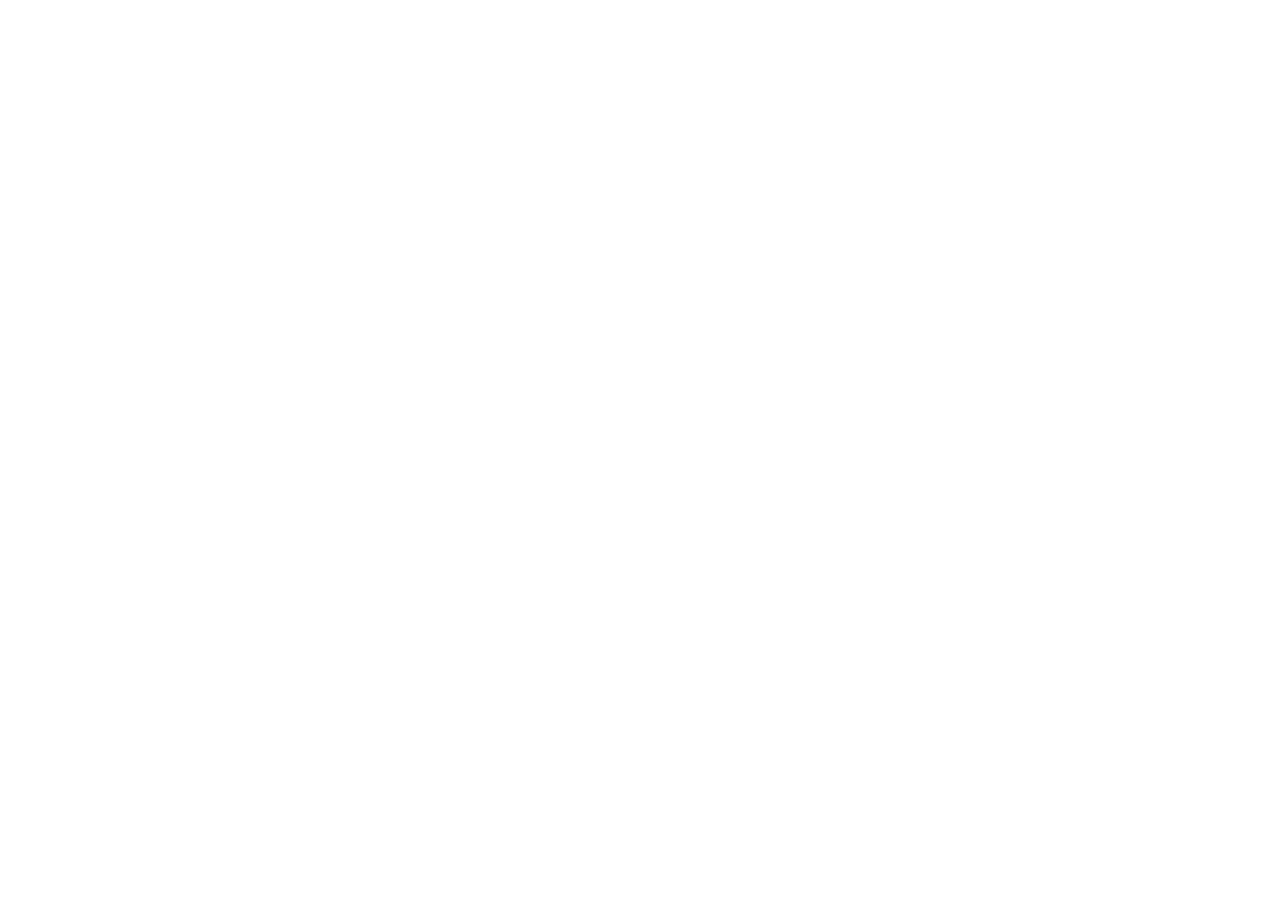
==== jumpStart.html @ aad4f57d "Envoi du commit" ====
<!DOCTYPE html>
<html lang="fr">
<head>
    <meta charset="UTF-8">
    <meta http-equiv="X-UA-Compatible" content="IE=edge">
    <link rel="stylesheet" href="jumpStart.css">
    <meta name="viewport" content="width=device-width, initial-scale=1.0">
    <link rel="shortcut icon" href="Image/favicon.png" type="image.png">
    <title>Jump Start</title>
</head>
<body>
    <header class="header">
        <nav class="nav">
            <p>SOULEIMANE AMICHE</p>
            <div class="links">
                <a href="index.html">Acceuil</a>
                <a href="mailto:souleiman51000@gmail.com?subject=Travaillons ensemble&body=Salut j'aimerais que nous travaillons ensemble car:">Contactez moi</a>
            </div> 
        </nav>
        <div class="mainInfo">
            <h1>Jump Start</h1>
            <p>Un projet de mise en relation entre pour les aider a faire le grande <br> pas vers le monde de l'entreprenariat.</p>
        </div>
    </header>
</body>
</html>
---- jumpStart.css ----
*{
    margin: 0;
    padding: 0;
    box-sizing: border-box;
    font-family: Arial, Helvetica, sans-serif;
}

.header{
    background: url(image/points.png), center url(image/jump-start.png) ;
    background-repeat: no-repeat;
    background-size: cover;
    height: 100vh;
    color: white;
}

.nav{
    display: flex;
    justify-content: space-between;
    padding-top: 15px;

}

.nav a{
    color: white;
    text-decoration: none;
    margin-left: 0 25px;
    padding: 0 15px;
    transition: .3s;
}

.nav a:hover{
    font-weight: bold;
}

.nav p, .links{
    margin: 0 10%;
}

.mainInfo{
    margin: 40vh 150px;
    font-size: large;
}
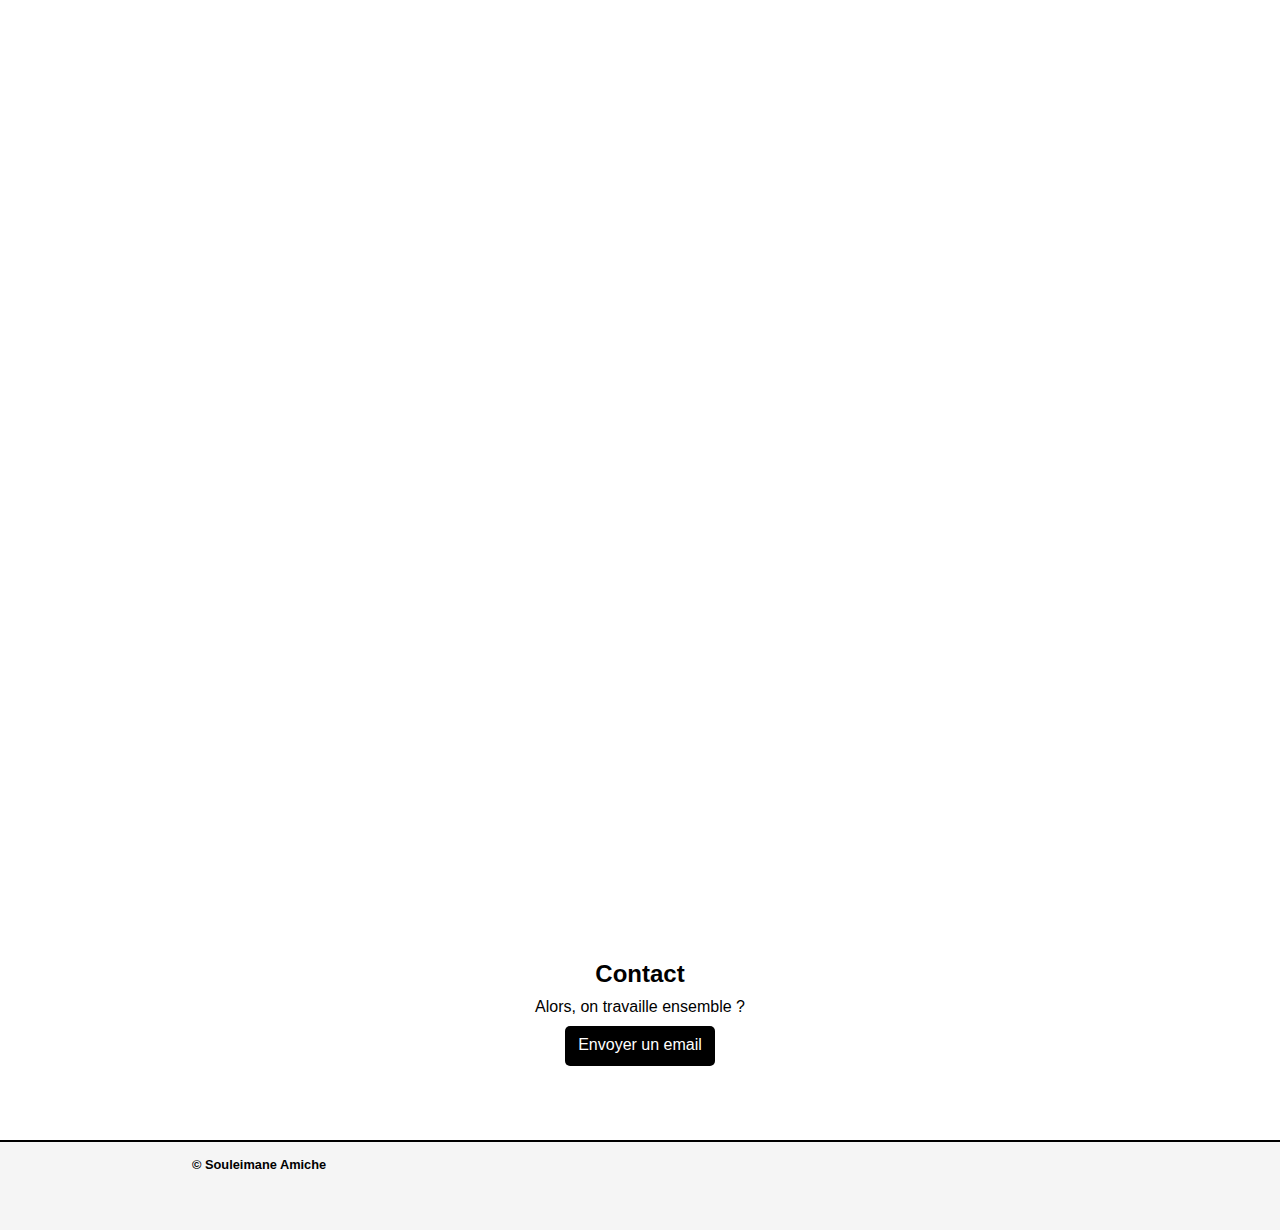
==== commit cfd3ed19: "ajout de l'option contact dans la page jump start" ====
--- a/jumpStart.html
+++ b/jumpStart.html
@@ -19,8 +19,17 @@
         </nav>
         <div class="mainInfo">
             <h1>Jump Start</h1>
-            <p>Un projet de mise en relation entre pour les aider a faire le grande <br> pas vers le monde de l'entreprenariat.</p>
+            <p class="p1">Un projet de mise en relation entre pour les aider a faire le grande <br> pas vers le monde de l'entreprenariat.</p>
         </div>
     </header>
+    <div class="sousSection3">
+        <h2>Contact</h2>
+        <p class="p2">Alors, on travaille ensemble ?</p>
+        <a href="mailto:souleiman51000@gmail.com?subject=Travaillons ensemble&body=Salut j'aimerais que nous travaillons ensemble car:">Envoyer un email</a>
+
+    </div>
+    <footer class="footer">
+        <h6>© Souleimane Amiche</h6>
+    </footer>
 </body>
 </html>--- a/jumpStart.css
+++ b/jumpStart.css
@@ -17,6 +17,7 @@
     display: flex;
     justify-content: space-between;
     padding-top: 15px;
+    margin-left: 15px;
 
 }
 
@@ -32,11 +33,57 @@
     font-weight: bold;
 }
 
-.nav p, .links{
+.nav .p1, .links{
     margin: 0 10%;
 }
 
 .mainInfo{
     margin: 40vh 150px;
     font-size: large;
+}
+
+.sousSection3{
+    height: 20vh;
+    margin-top: 60px;
+}
+
+.sousSection3 a{
+    display: block;
+    text-decoration: none;
+    width: 150px;
+    height: 40px;
+    padding: 10px;
+    background: #000;
+    color: #fff;
+    margin: 0 auto;
+    border-radius: 5px;
+    transition: .2s;
+}
+
+.sousSection3 a:hover{
+    background: #414141;
+}
+
+.sousSection3 h2, .p2, a{
+    text-align: center;
+    margin-bottom: 10px;
+}
+
+.footer{
+    height: 10vh;
+    border-top: 2px solid black;
+    background: #f5f5f5;
+}
+
+.footer h6{
+    margin: 15px 15%;
+    font-size: .8em;
+}
+
+@media all and (max-width: 595px) {
+
+    .mainInfo{
+        margin: 40vh 20px;
+    }
+    
 }